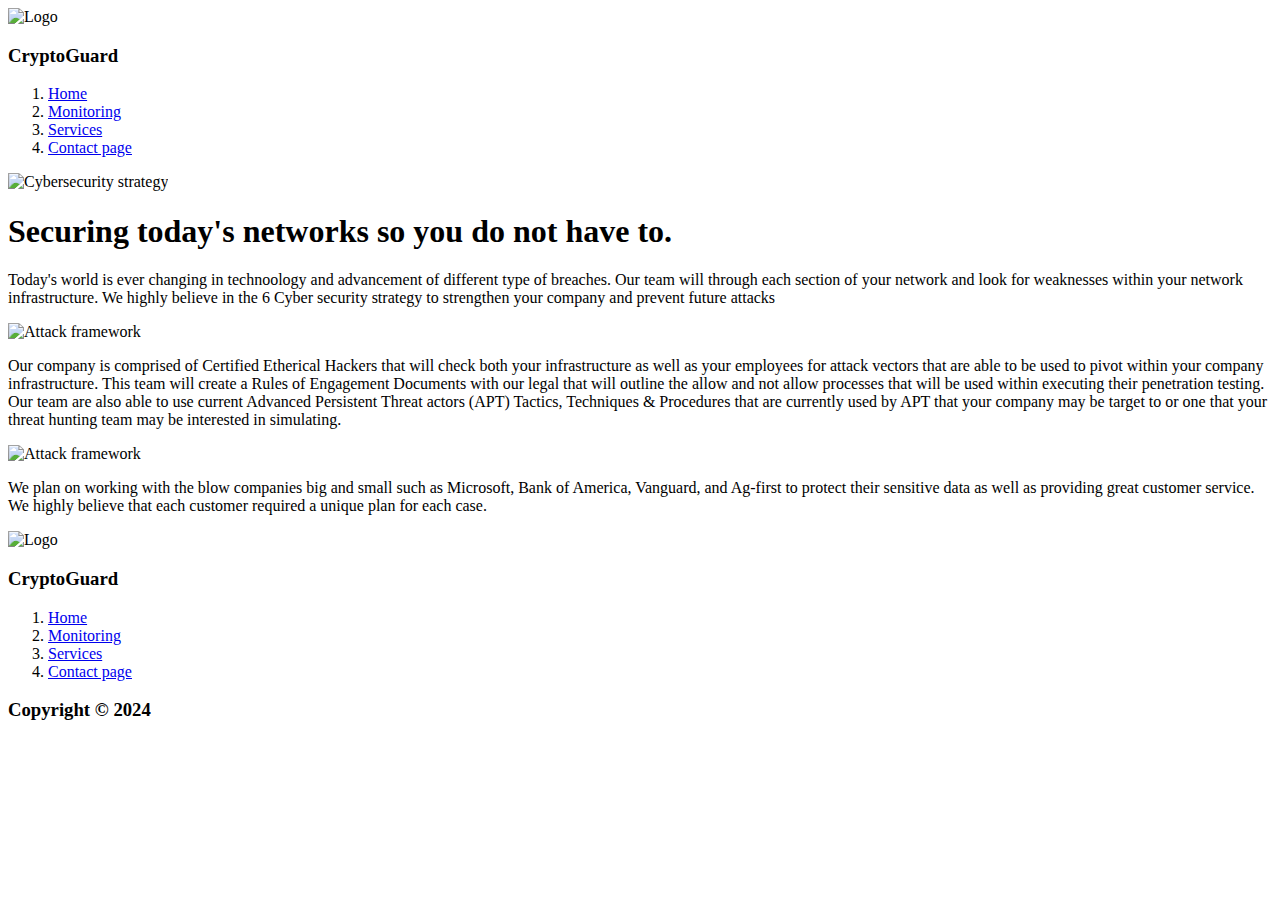
==== index.html @ ed0469e3 "Add files via upload" ====
<!DOCTYPE html>
<html lang="en">
<head>
  <meta charset="UTF-8">
  <meta name="description" content="Cybersecurity", “Consulting”, “Cybersecurity Consulting”, “Security”, “IDS”, “IPS”, "Company security training”, “Company Cybersecurity training”, “Pentesting”, “Penetration Testing Service”,  “APT”, “Advance persistent threat”   >
  <meta name="keywords" content="HTML, CSS, JavaScript">
  <meta name="author" content="Dillon Barnhardt">
  <meta name="viewport" content="width=device-width, initial-scale=1.0">

    <title>Home</title>
 <body>
    
 <header>
    <!--look at blackboard to see all the different types of meta tags that I need
    This helps for SEO(Search engin op) tags. -->
 
   
     
     <nav>
        <img src="Pictues/Logo.jpg" width= "130" height= "100" alt="Logo">
            <h3>CryptoGuard</h3>
        <ol>
            <li><a href="index.HTML" >Home</a></li>
            <li><a href="Monitoring.HTML" >Monitoring</a></li>
            <li><a href="Services.HTML" >Services</a></li>
            <li><a href="Contact_page.HTML">Contact page </a></li>
        </ol>
    </nav>

  </header>
</head>


   
        
        <main>
               <section>
                <img src="Pictues/Cybersecurity_Stra.jpg" width= "500" height= "400" alt="Cybersecurity strategy">
                <h1>Securing today's networks so you do not have to.</h1>
                <p>Today's world is ever changing in technoology and advancement of different type of breaches. Our team will through each section of your network and look for weaknesses within your network infrastructure. We highly believe in the 6 Cyber security strategy to strengthen your company and prevent future attacks</p>
               </section>
                   

               <div>
                <img src="Pictues/d3.jpg" width= "500" height= "400" alt="Attack framework">
                <p>
                    Our company is comprised of Certified Etherical Hackers that will check both your infrastructure as well as your employees for attack vectors that are able to be used to pivot within your company infrastructure. This team will create a Rules of Engagement Documents with our legal that will outline the allow and not allow processes that will be used within executing their penetration testing. Our team are also able to use current Advanced Persistent Threat actors (APT) Tactics, Techniques & Procedures that are currently used by APT that your company may be target to or one that your threat hunting team may be interested in simulating.
                </p>

               </div>

               <div>
                <img src="Pictues/Logo_Vanguard.jpg" width= "500" height= "400" alt="Attack framework">
                
                <p>
                    We plan on working with the blow companies big and small such as Microsoft, Bank of America, Vanguard, and Ag-first to protect their sensitive data as well as providing great customer service. We highly believe that each customer required a unique plan for each case.
                    
                </p>
               </div>
           
               <footer>
                <nav>
                    <img src="Pictues/Logo.jpg" width= "130" height= "100" alt="Logo">
                    <h3>CryptoGuard</h3>
                    <ol>
                        <li><a href="index.HTML" >Home</a></li>
                        <li><a href="Monitoring.HTML" >Monitoring</a></li>
                        <li><a href="Services.HTML" >Services</a></li>
                        <li><a href="Contact_page.HTML">Contact page </a></li>
                        
                    </ol>
                    
                    <h3>Copyright &copy; 2024</h3>
                </nav>
                
               </footer>
        </main>


    
</body>
</html>
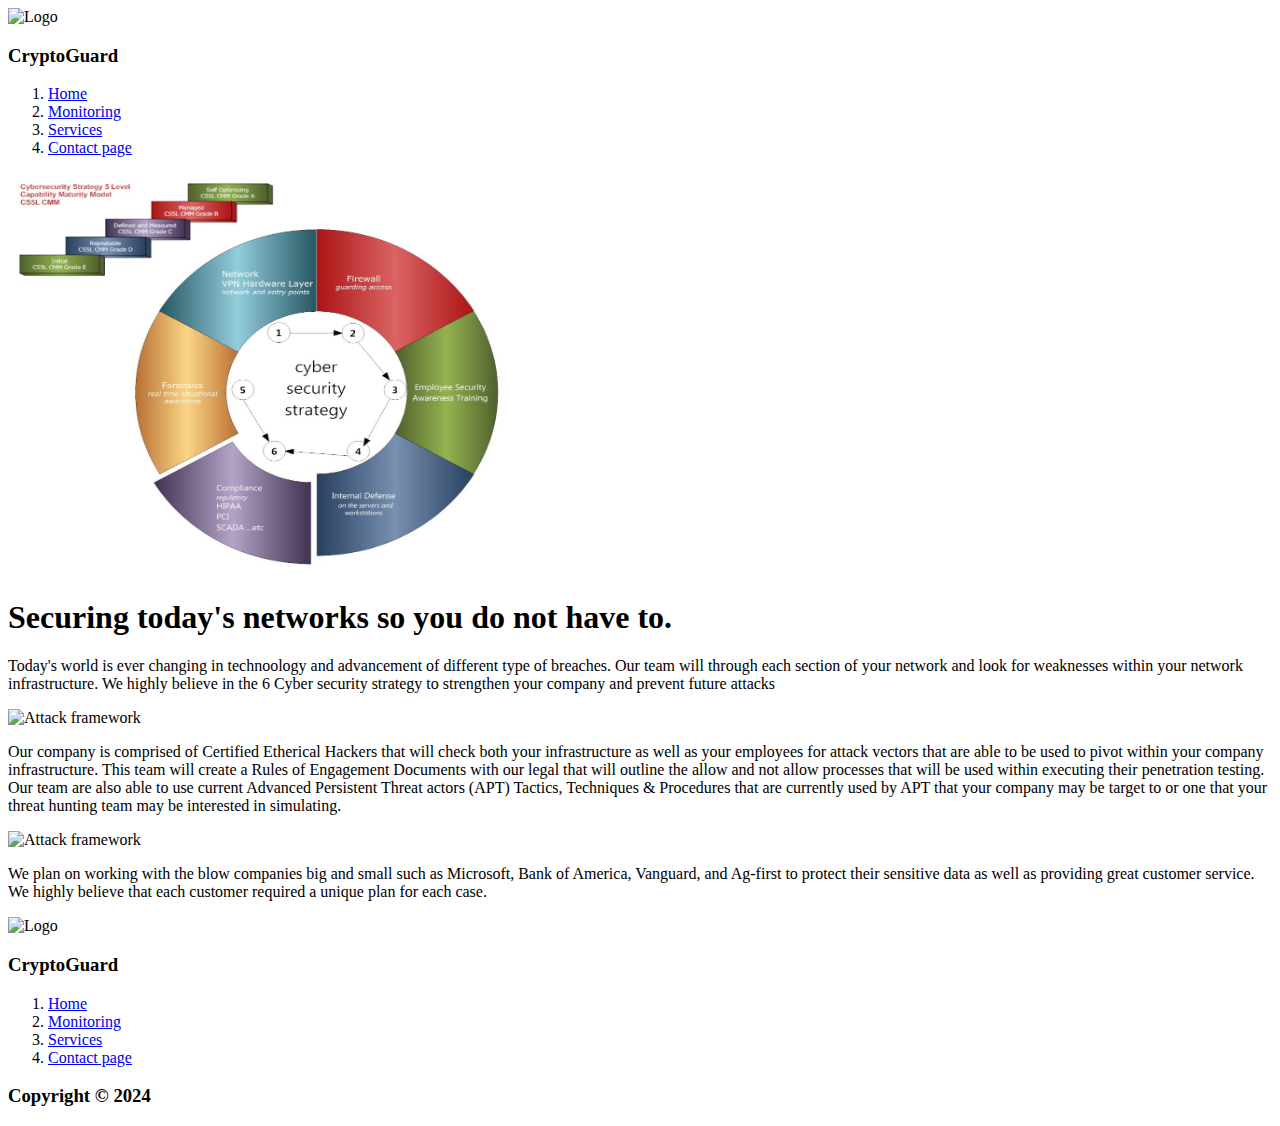
==== commit 741bea56: "Update index.html" ====
--- a/index.html
+++ b/index.html
@@ -1,6 +1,16 @@
 <!DOCTYPE html>
 <html lang="en">
 <head>
+    <!-- Google tag (gtag.js) -->
+<script async src="https://www.googletagmanager.com/gtag/js?id=G-N52J46TV3Y"></script>
+<script>
+  window.dataLayer = window.dataLayer || [];
+  function gtag(){dataLayer.push(arguments);}
+  gtag('js', new Date());
+
+  gtag('config', 'G-N52J46TV3Y');
+</script>
+
   <meta charset="UTF-8">
   <meta name="description" content="Cybersecurity", “Consulting”, “Cybersecurity Consulting”, “Security”, “IDS”, “IPS”, "Company security training”, “Company Cybersecurity training”, “Pentesting”, “Penetration Testing Service”,  “APT”, “Advance persistent threat”   >
   <meta name="keywords" content="HTML, CSS, JavaScript">
@@ -20,10 +30,10 @@
         <img src="Pictues/Logo.jpg" width= "130" height= "100" alt="Logo">
             <h3>CryptoGuard</h3>
         <ol>
-            <li><a href="index.HTML" >Home</a></li>
-            <li><a href="Monitoring.HTML" >Monitoring</a></li>
-            <li><a href="Services.HTML" >Services</a></li>
-            <li><a href="Contact_page.HTML">Contact page </a></li>
+            <li><a href="index.html" >Home</a></li>
+            <li><a href="Monitoring.html" >Monitoring</a></li>
+            <li><a href="Services.html" >Services</a></li>
+            <li><a href="Contact.html">Contact page </a></li>
         </ol>
     </nav>
 
@@ -35,7 +45,7 @@
         
         <main>
                <section>
-                <img src="Pictues/Cybersecurity_Stra.jpg" width= "500" height= "400" alt="Cybersecurity strategy">
+                <img src="Cybersecurity_Stra.jpg" width= "500" height= "400" alt="Cybersecurity strategy">
                 <h1>Securing today's networks so you do not have to.</h1>
                 <p>Today's world is ever changing in technoology and advancement of different type of breaches. Our team will through each section of your network and look for weaknesses within your network infrastructure. We highly believe in the 6 Cyber security strategy to strengthen your company and prevent future attacks</p>
                </section>
@@ -61,14 +71,14 @@
                <footer>
                 <nav>
                     <img src="Pictues/Logo.jpg" width= "130" height= "100" alt="Logo">
-                    <h3>CryptoGuard</h3>
+                        <h3>CryptoGuard</h3>
                     <ol>
-                        <li><a href="index.HTML" >Home</a></li>
-                        <li><a href="Monitoring.HTML" >Monitoring</a></li>
-                        <li><a href="Services.HTML" >Services</a></li>
-                        <li><a href="Contact_page.HTML">Contact page </a></li>
-                        
+                        <li><a href="index.html" >Home</a></li>
+                        <li><a href="Monitoring.html" >Monitoring</a></li>
+                        <li><a href="Services.html" >Services</a></li>
+                        <li><a href="Contact.html">Contact page </a></li>
                     </ol>
+                
                     
                     <h3>Copyright &copy; 2024</h3>
                 </nav>
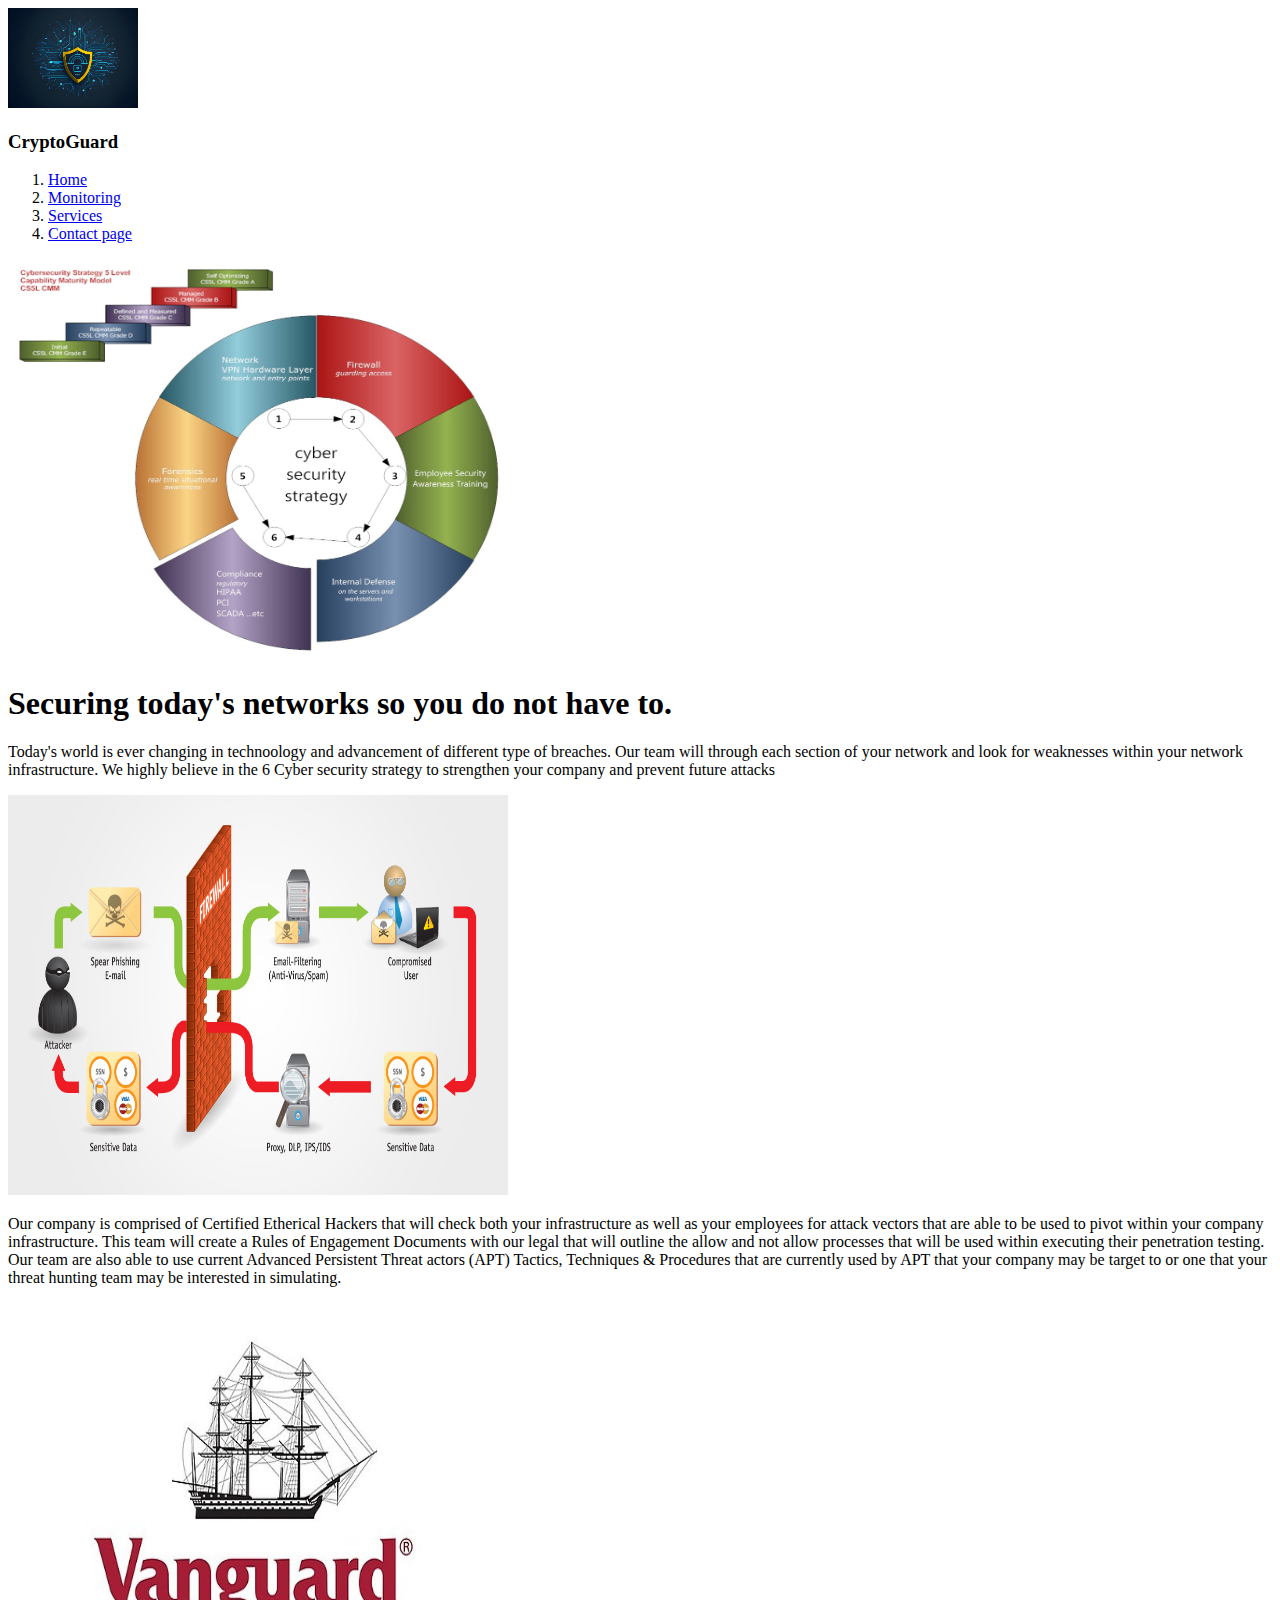
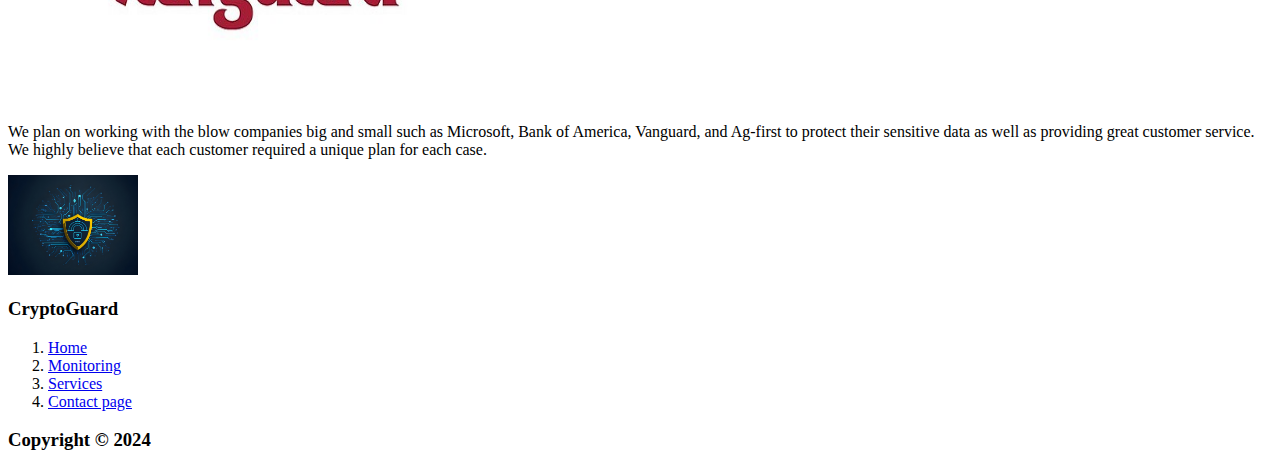
==== commit 399adfb9: "Update index.html" ====
--- a/index.html
+++ b/index.html
@@ -27,7 +27,7 @@
    
      
      <nav>
-        <img src="Pictues/Logo.jpg" width= "130" height= "100" alt="Logo">
+        <img src="Logo.jpg" width= "130" height= "100" alt="Logo">
             <h3>CryptoGuard</h3>
         <ol>
             <li><a href="index.html" >Home</a></li>
@@ -52,7 +52,7 @@
                    
 
                <div>
-                <img src="Pictues/d3.jpg" width= "500" height= "400" alt="Attack framework">
+                <img src="d3.jpg" width= "500" height= "400" alt="Attack framework">
                 <p>
                     Our company is comprised of Certified Etherical Hackers that will check both your infrastructure as well as your employees for attack vectors that are able to be used to pivot within your company infrastructure. This team will create a Rules of Engagement Documents with our legal that will outline the allow and not allow processes that will be used within executing their penetration testing. Our team are also able to use current Advanced Persistent Threat actors (APT) Tactics, Techniques & Procedures that are currently used by APT that your company may be target to or one that your threat hunting team may be interested in simulating.
                 </p>
@@ -60,7 +60,7 @@
                </div>
 
                <div>
-                <img src="Pictues/Logo_Vanguard.jpg" width= "500" height= "400" alt="Attack framework">
+                <img src="Logo_Vanguard.jpg" width= "500" height= "400" alt="Attack framework">
                 
                 <p>
                     We plan on working with the blow companies big and small such as Microsoft, Bank of America, Vanguard, and Ag-first to protect their sensitive data as well as providing great customer service. We highly believe that each customer required a unique plan for each case.
@@ -70,7 +70,7 @@
            
                <footer>
                 <nav>
-                    <img src="Pictues/Logo.jpg" width= "130" height= "100" alt="Logo">
+                    <img src="Logo.jpg" width= "130" height= "100" alt="Logo">
                         <h3>CryptoGuard</h3>
                     <ol>
                         <li><a href="index.html" >Home</a></li>
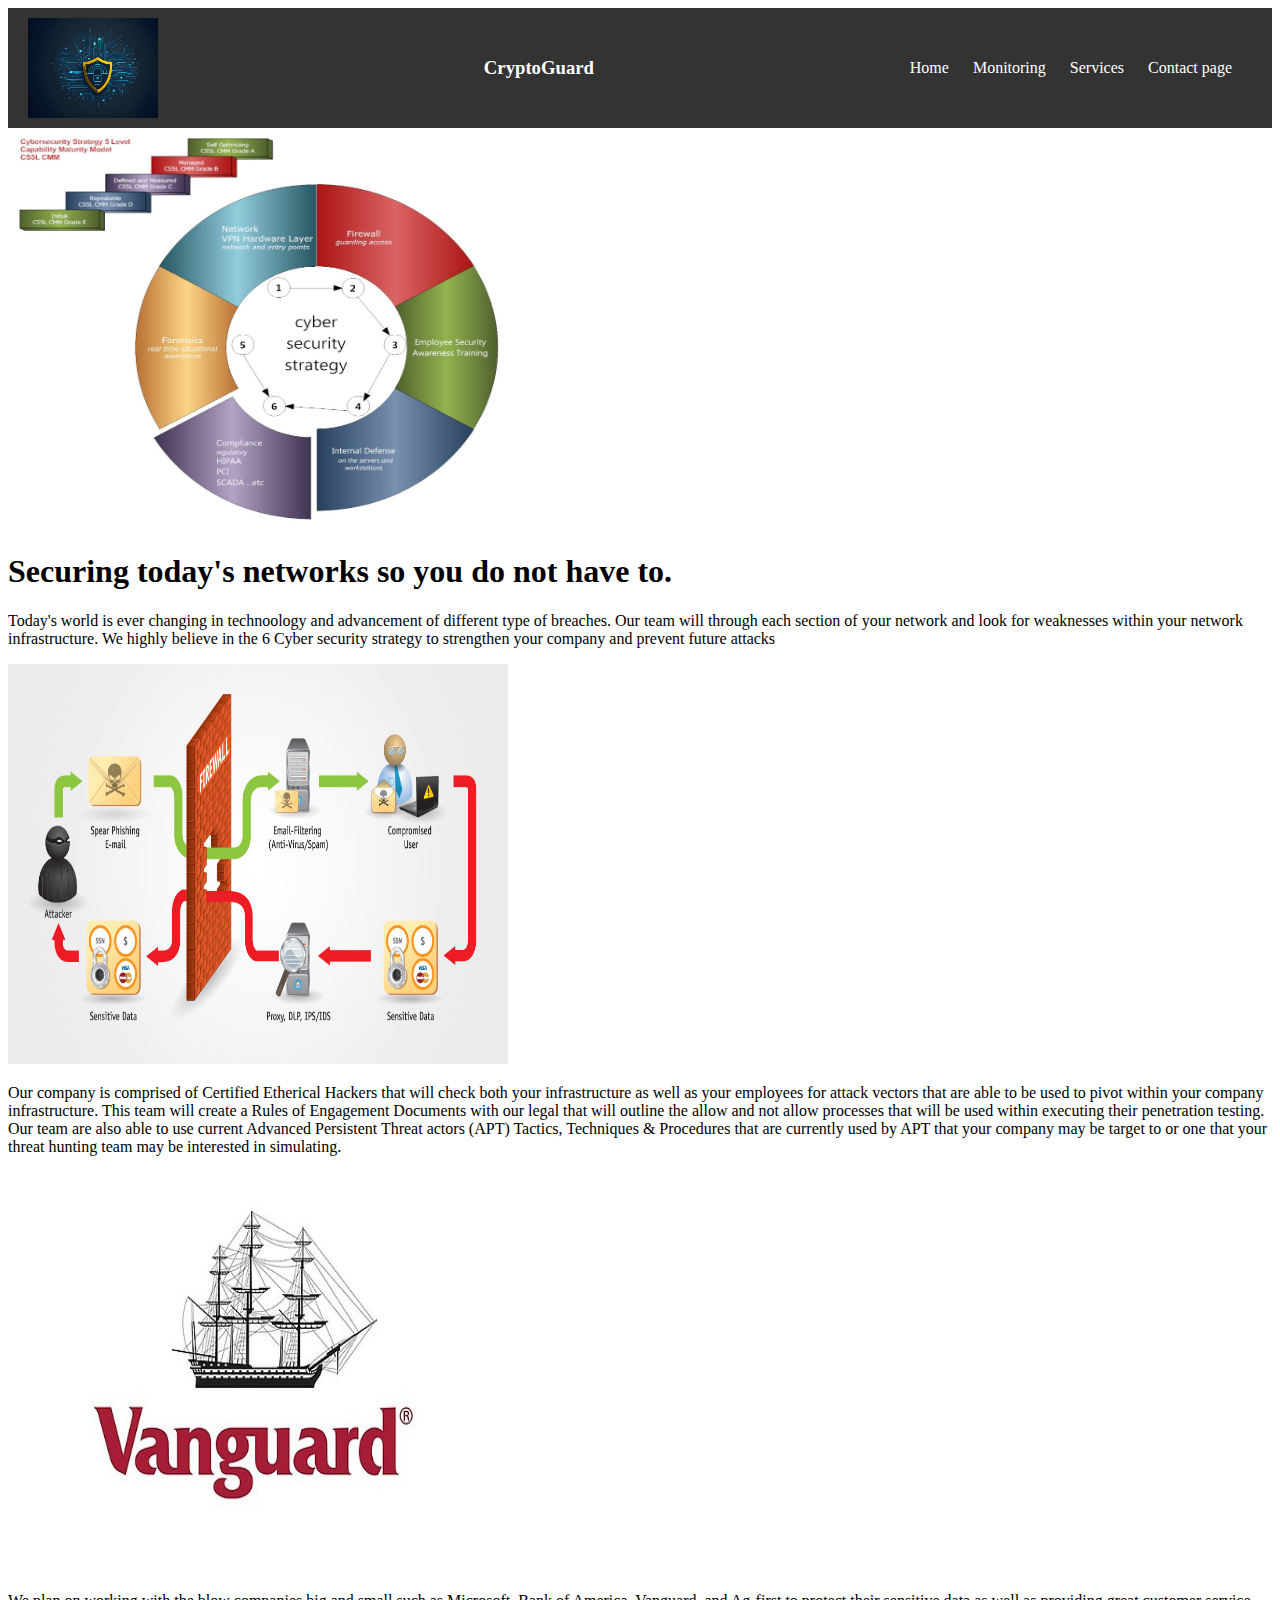
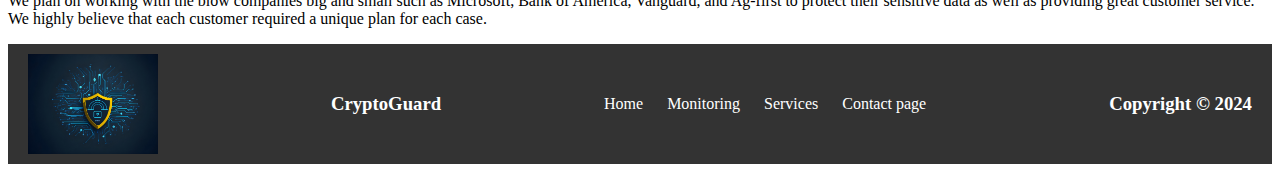
==== commit f9265fe9: "Update index.html" ====
--- a/index.html
+++ b/index.html
@@ -1,6 +1,7 @@
 <!DOCTYPE html>
 <html lang="en">
 <head>
+    <link rel="stylesheet" href="Stylesheet.css">
     <!-- Google tag (gtag.js) -->
 <script async src="https://www.googletagmanager.com/gtag/js?id=G-N52J46TV3Y"></script>
 <script>
--- a/Stylesheet.css
+++ b/Stylesheet.css
@@ -0,0 +1,34 @@
+nav {
+     display: flex; 
+     justify-content: space-between; 
+     align-items: center; 
+     background-color: #333; 
+     padding: 10px 20px; 
+ }
+ nav img {
+     margin-right: 10px; 
+ }
+ 
+ nav h3 {
+     color: white; 
+ }
+ 
+ nav ol {
+     list-style-type: none; 
+     margin: 0;
+     padding: 0;
+ }
+ 
+ nav li {
+     display: inline; 
+     margin-right: 20px; 
+ }
+ 
+ nav a {
+     color: white; 
+     text-decoration: none; 
+ }
+ 
+ nav a:hover {
+     text-decoration: underline; 
+ }